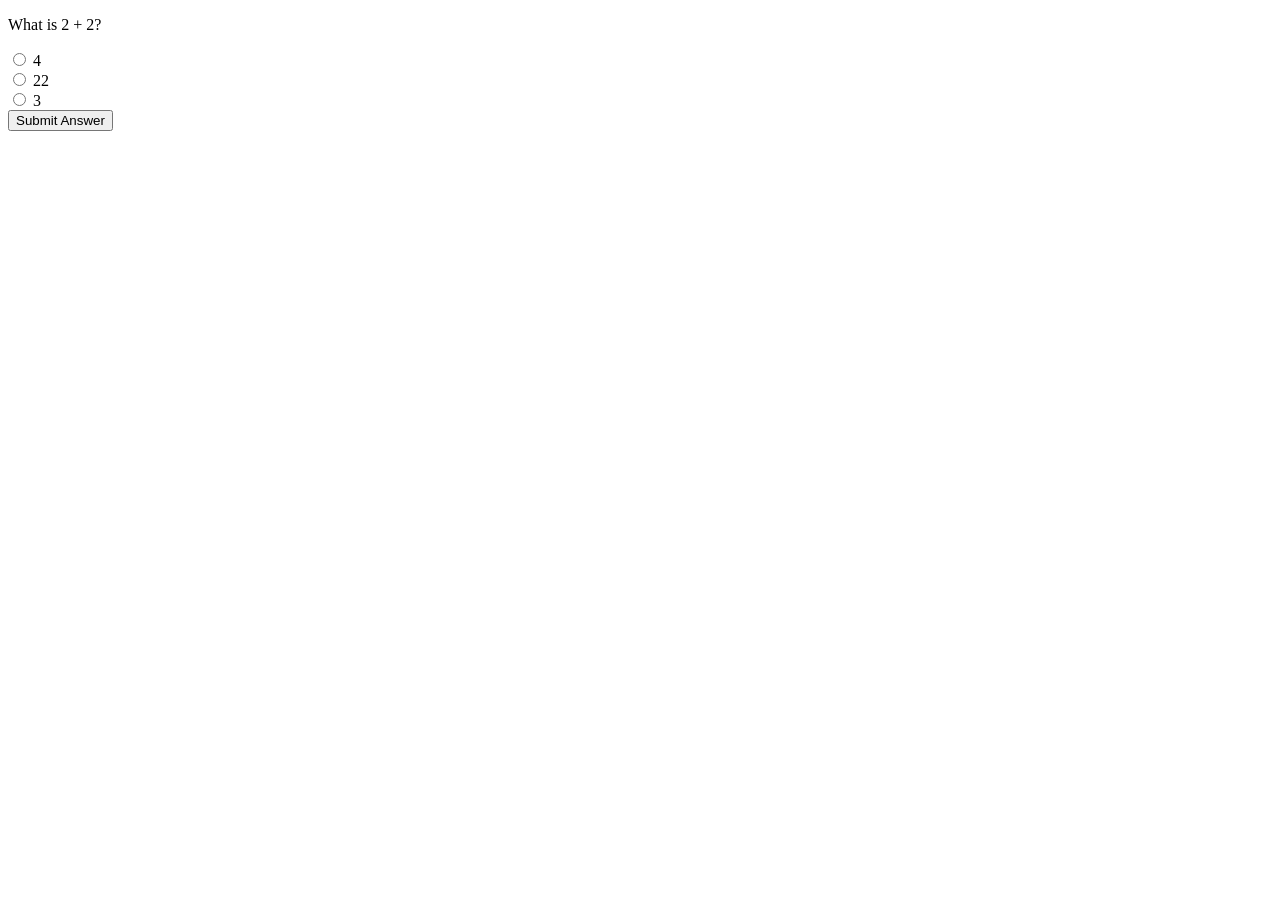
==== index.html @ 9522578d "Form-Creation-Validation" ====
<!DOCTYPE html>
<html lang="en">
<head>
    <meta charset="UTF-8">
    <title>Simple Quiz</title>
</head>
<body>
    <div id="quiz-container">
        <p id="quiz-question">What is 2 + 2?</p>
        <div>
            <input type="radio" id="choice1" name="quiz" value="4">
            <label for="choice1">4</label><br>
            <input type="radio" id="choice2" name="quiz" value="22">
            <label for="choice2">22</label><br>
            <input type="radio" id="choice3" name="quiz" value="3">
            <label for="choice3">3</label>
        </div>
        <button id="submit-answer">Submit Answer</button>
        <p id="feedback"></p>
    </div>
    <script src="quiz.js"></script>
</body>
</html>
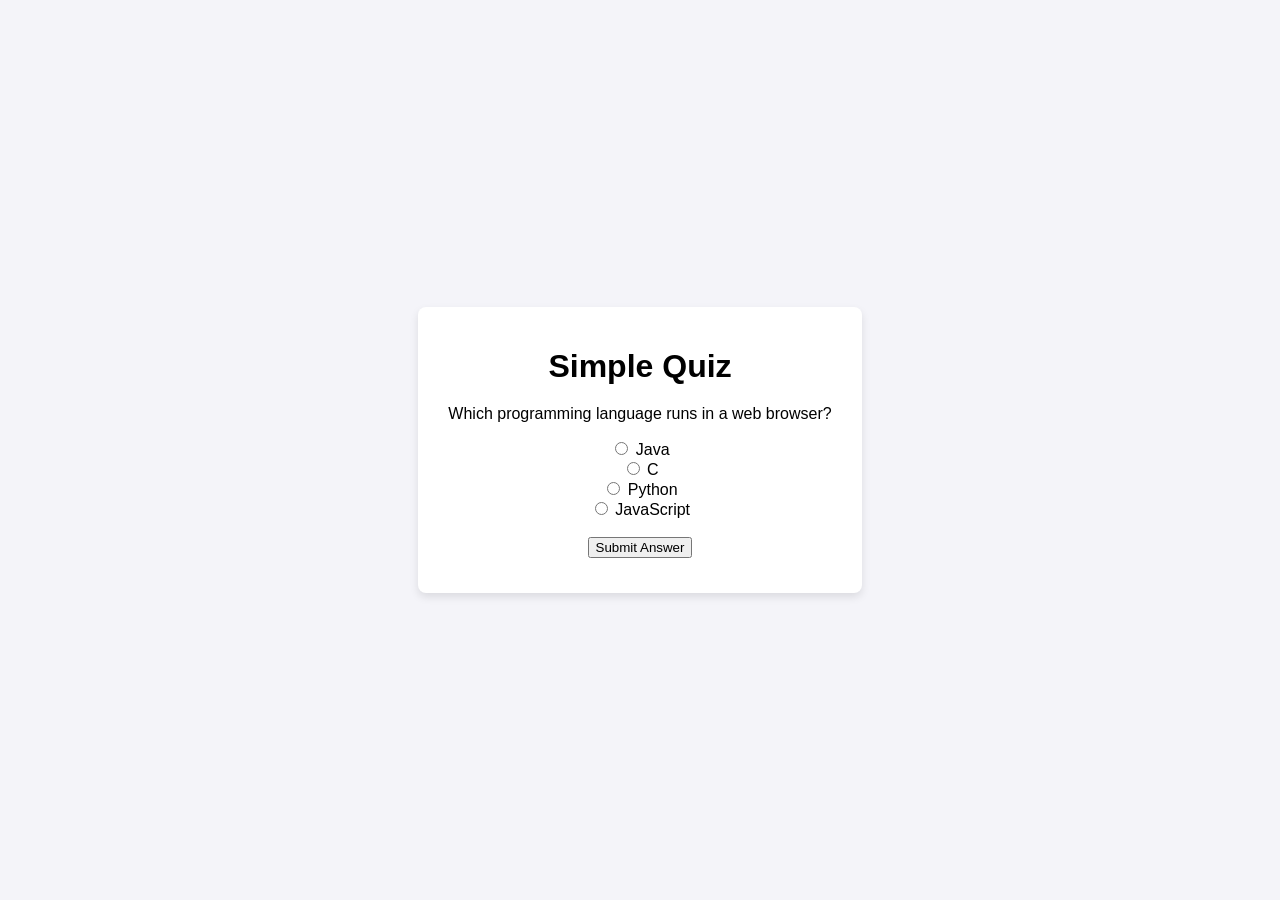
==== commit 172e9591: "ALX_Simple_Quiz" ====
--- a/index.html
+++ b/index.html
@@ -2,22 +2,39 @@
 <html lang="en">
 <head>
     <meta charset="UTF-8">
+    <meta name="viewport" content="width=device-width, initial-scale=1.0">
     <title>Simple Quiz</title>
+    <link rel="stylesheet" href="styles.css">
 </head>
 <body>
-    <div id="quiz-container">
-        <p id="quiz-question">What is 2 + 2?</p>
-        <div>
-            <input type="radio" id="choice1" name="quiz" value="4">
-            <label for="choice1">4</label><br>
-            <input type="radio" id="choice2" name="quiz" value="22">
-            <label for="choice2">22</label><br>
-            <input type="radio" id="choice3" name="quiz" value="3">
-            <label for="choice3">3</label>
-        </div>
-        <button id="submit-answer">Submit Answer</button>
-        <p id="feedback"></p>
+    <div class="quiz-container">
+        <h1>Simple Quiz</h1>
+        <p>Which programming language runs in a web browser?</p>
+
+        <form id="quiz-form">
+            <label>
+                <input type="radio" name="answer" value="Java">
+                Java
+            </label><br>
+            <label>
+                <input type="radio" name="answer" value="C">
+                C
+            </label><br>
+            <label>
+                <input type="radio" name="answer" value="Python">
+                Python
+            </label><br>
+            <label>
+                <input type="radio" name="answer" value="JavaScript">
+                JavaScript
+            </label><br><br>
+
+            <button type="button" id="submit-answer">Submit Answer</button>
+        </form>
+
+        <div id="feedback"></div>
     </div>
+
     <script src="quiz.js"></script>
 </body>
 </html>
--- a/styles.css
+++ b/styles.css
@@ -0,0 +1,35 @@
+body {
+    font-family: Arial, sans-serif;
+    background-color: #f4f4f9;
+    display: flex;
+    justify-content: center;
+    align-items: center;
+    height: 100vh;
+    margin: 0;
+}
+
+.quiz-container {
+    background: #fff;
+    padding: 20px 30px;
+    border-radius: 8px;
+    box-shadow: 0 4px 8px rgba(0,0,0,0.1);
+    max-width: 400px;
+    text-align: center;
+}
+
+h1 {
+    margin-bottom: 20px;
+}
+
+#feedback {
+    margin-top: 15px;
+    font-weight: bold;
+}
+
+.correct {
+    color: green;
+}
+
+.incorrect {
+    color: red;
+}
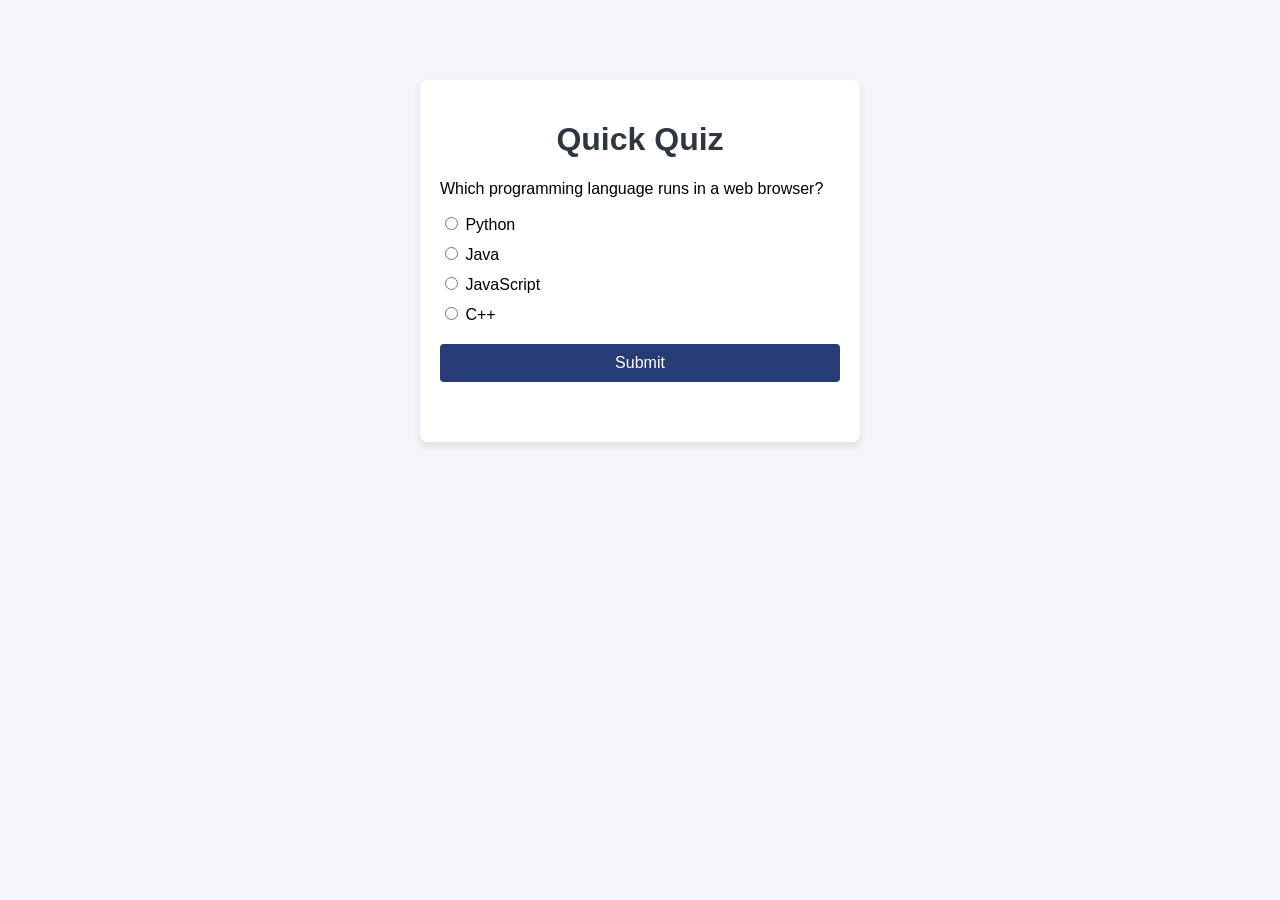
==== commit ddd909a0: "ALX_Simple_Quiz" ====
--- a/index.html
+++ b/index.html
@@ -8,28 +8,24 @@
 </head>
 <body>
     <div class="quiz-container">
-        <h1>Simple Quiz</h1>
+        <h1>Quick Quiz</h1>
         <p>Which programming language runs in a web browser?</p>
-
+        
         <form id="quiz-form">
             <label>
-                <input type="radio" name="answer" value="Java">
-                Java
-            </label><br>
+                <input type="radio" name="answer" value="Python"> Python
+            </label>
             <label>
-                <input type="radio" name="answer" value="C">
-                C
-            </label><br>
+                <input type="radio" name="answer" value="Java"> Java
+            </label>
             <label>
-                <input type="radio" name="answer" value="Python">
-                Python
-            </label><br>
+                <input type="radio" name="answer" value="JavaScript"> JavaScript
+            </label>
             <label>
-                <input type="radio" name="answer" value="JavaScript">
-                JavaScript
-            </label><br><br>
-
-            <button type="button" id="submit-answer">Submit Answer</button>
+                <input type="radio" name="answer" value="C++"> C++
+            </label>
+            
+            <button type="button" id="submit-answer">Submit</button>
         </form>
 
         <div id="feedback"></div>
--- a/styles.css
+++ b/styles.css
@@ -1,35 +1,60 @@
 body {
     font-family: Arial, sans-serif;
-    background-color: #f4f4f9;
-    display: flex;
-    justify-content: center;
-    align-items: center;
-    height: 100vh;
+    background-color: #f5f6fa;
     margin: 0;
+    padding: 0;
 }
 
 .quiz-container {
-    background: #fff;
-    padding: 20px 30px;
+    background: white;
+    max-width: 400px;
+    margin: 80px auto;
+    padding: 20px;
     border-radius: 8px;
-    box-shadow: 0 4px 8px rgba(0,0,0,0.1);
-    max-width: 400px;
-    text-align: center;
+    box-shadow: 0 4px 8px rgba(0, 0, 0, 0.1);
 }
 
 h1 {
-    margin-bottom: 20px;
+    text-align: center;
+    color: #2f3640;
+}
+
+label {
+    display: block;
+    margin: 10px 0;
+    cursor: pointer;
+}
+
+button {
+    display: block;
+    margin-top: 20px;
+    width: 100%;
+    padding: 10px;
+    background: #273c75;
+    color: white;
+    border: none;
+    border-radius: 4px;
+    font-size: 16px;
+    cursor: pointer;
+}
+
+button:hover {
+    background: #40739e;
 }
 
 #feedback {
-    margin-top: 15px;
+    margin-top: 20px;
+    padding: 10px;
     font-weight: bold;
+    border-radius: 4px;
 }
 
 .correct {
-    color: green;
+    color: #2ecc71;
+    background-color: #eafaf1;
 }
 
 .incorrect {
-    color: red;
+    color: #e74c3c;
+    background-color: #fdecea;
 }
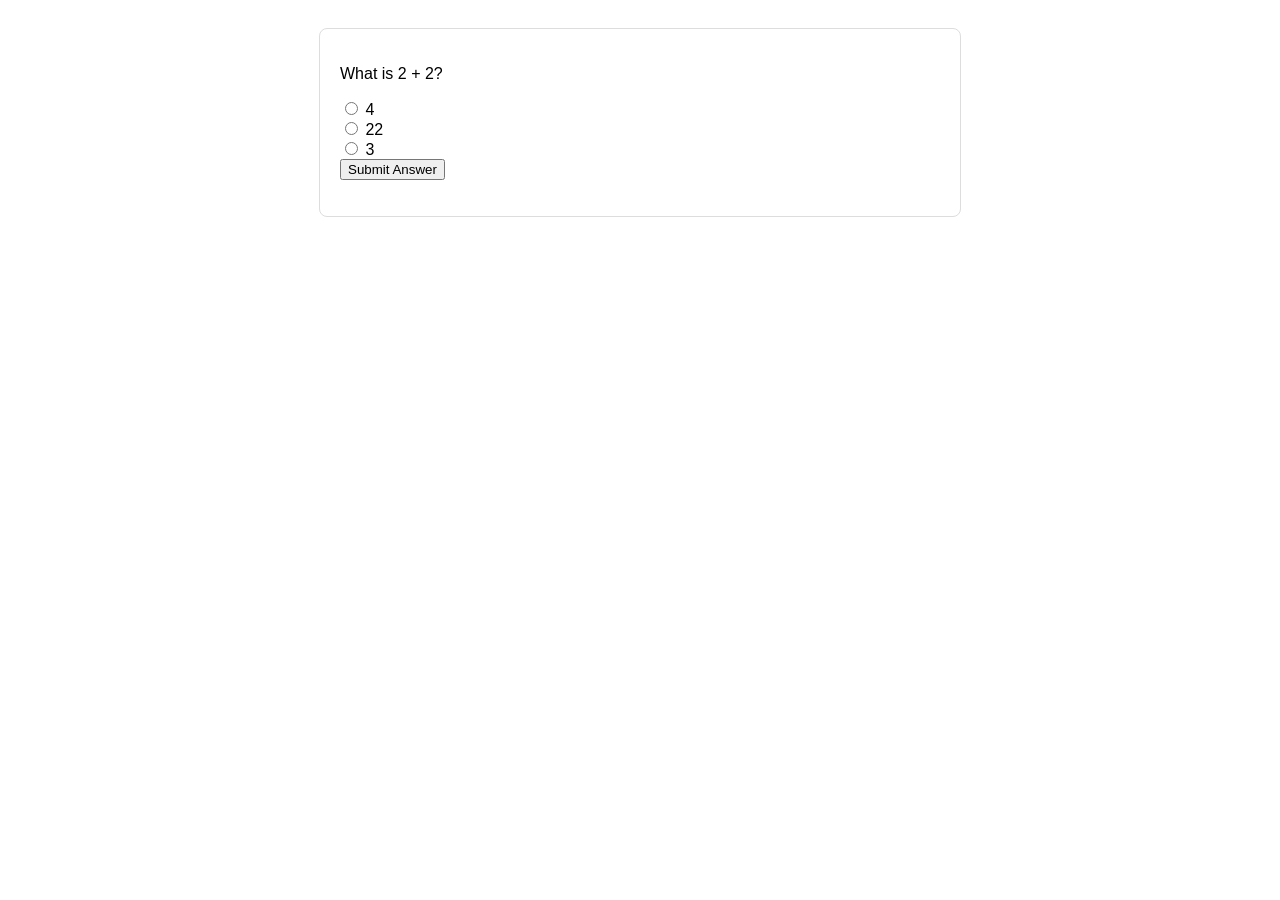
==== commit b6e2f53a: "ALX_Simple_Quiz" ====
--- a/index.html
+++ b/index.html
@@ -1,34 +1,27 @@
 <!DOCTYPE html>
 <html lang="en">
 <head>
-    <meta charset="UTF-8">
-    <meta name="viewport" content="width=device-width, initial-scale=1.0">
+    <meta charset="UTF-8" />
+    <meta name="viewport" content="width=device-width, initial-scale=1.0" />
     <title>Simple Quiz</title>
-    <link rel="stylesheet" href="styles.css">
+    <link rel="stylesheet" href="styles.css" />
 </head>
 <body>
-    <div class="quiz-container">
-        <h1>Quick Quiz</h1>
-        <p>Which programming language runs in a web browser?</p>
-        
-        <form id="quiz-form">
-            <label>
-                <input type="radio" name="answer" value="Python"> Python
-            </label>
-            <label>
-                <input type="radio" name="answer" value="Java"> Java
-            </label>
-            <label>
-                <input type="radio" name="answer" value="JavaScript"> JavaScript
-            </label>
-            <label>
-                <input type="radio" name="answer" value="C++"> C++
-            </label>
-            
-            <button type="button" id="submit-answer">Submit</button>
-        </form>
+    <div id="quiz-container">
+        <p id="quiz-question">What is 2 + 2?</p>
+        <div>
+            <input type="radio" id="choice1" name="quiz" value="4">
+            <label for="choice1">4</label><br>
 
-        <div id="feedback"></div>
+            <input type="radio" id="choice2" name="quiz" value="22">
+            <label for="choice2">22</label><br>
+
+            <input type="radio" id="choice3" name="quiz" value="3">
+            <label for="choice3">3</label>
+        </div>
+
+        <button id="submit-answer">Submit Answer</button>
+        <p id="feedback"></p>
     </div>
 
     <script src="quiz.js"></script>
--- a/styles.css
+++ b/styles.css
@@ -1,60 +1,16 @@
 body {
     font-family: Arial, sans-serif;
-    background-color: #f5f6fa;
-    margin: 0;
-    padding: 0;
+    padding: 20px;
 }
 
-.quiz-container {
-    background: white;
-    max-width: 400px;
-    margin: 80px auto;
+#quiz-container {
+    max-width: 600px;
+    margin: auto;
     padding: 20px;
+    border: 1px solid #ddd;
     border-radius: 8px;
-    box-shadow: 0 4px 8px rgba(0, 0, 0, 0.1);
 }
-
-h1 {
-    text-align: center;
-    color: #2f3640;
+#feedback {
+    margin-top: 16px;
+    font-weight: bold;
 }
-
-label {
-    display: block;
-    margin: 10px 0;
-    cursor: pointer;
-}
-
-button {
-    display: block;
-    margin-top: 20px;
-    width: 100%;
-    padding: 10px;
-    background: #273c75;
-    color: white;
-    border: none;
-    border-radius: 4px;
-    font-size: 16px;
-    cursor: pointer;
-}
-
-button:hover {
-    background: #40739e;
-}
-
-#feedback {
-    margin-top: 20px;
-    padding: 10px;
-    font-weight: bold;
-    border-radius: 4px;
-}
-
-.correct {
-    color: #2ecc71;
-    background-color: #eafaf1;
-}
-
-.incorrect {
-    color: #e74c3c;
-    background-color: #fdecea;
-}
